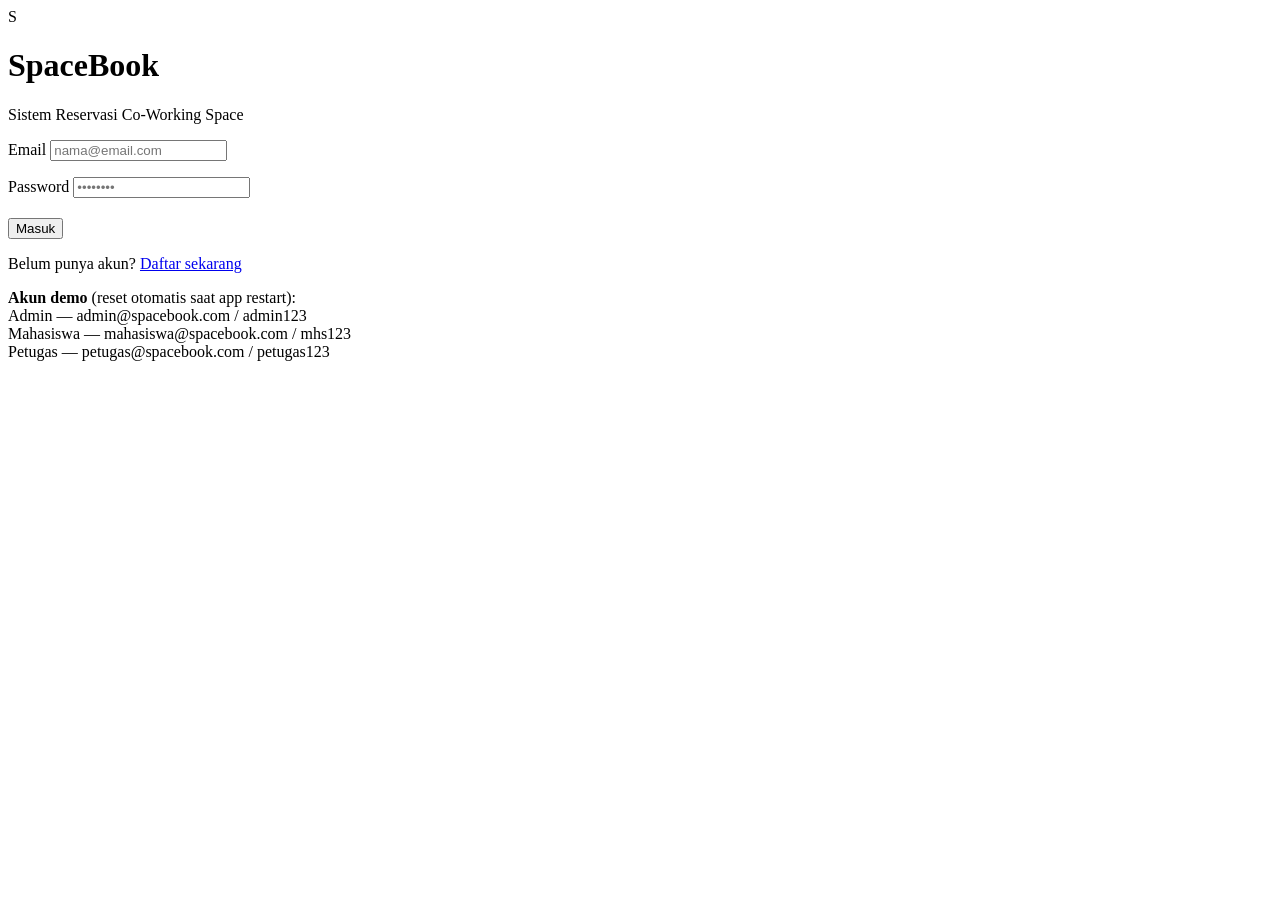
==== src/main/resources/templates/login.html @ eeb8821a "final" ====
<!DOCTYPE html>
<html xmlns:th="http://www.thymeleaf.org">
<head th:replace="~{fragments/layout :: head('Login')}"></head>
<body class="auth-page">
    <div class="auth-card">
        <div class="auth-brand">
            <div class="logo">S</div>
            <h1>SpaceBook</h1>
            <p>Sistem Reservasi Co-Working Space</p>
        </div>

        <div th:replace="~{fragments/layout :: alerts}"></div>

        <form method="post" action="/login">
            <div class="form-group" style="margin-bottom:16px;">
                <label for="email">Email</label>
                <input type="email" id="email" name="email" required placeholder="nama@email.com">
            </div>
            <div class="form-group" style="margin-bottom:20px;">
                <label for="password">Password</label>
                <input type="password" id="password" name="password" required placeholder="••••••••">
            </div>
            <button type="submit" class="btn btn-primary btn-block">Masuk</button>
        </form>

        <p class="auth-footer">
            Belum punya akun? <a href="/register">Daftar sekarang</a>
        </p>

        <div class="demo-box">
            <strong>Akun demo</strong> (reset otomatis saat app restart):<br>
            Admin — admin@spacebook.com / admin123<br>
            Mahasiswa — mahasiswa@spacebook.com / mhs123<br>
            Petugas — petugas@spacebook.com / petugas123
        </div>
    </div>
</body>
</html>
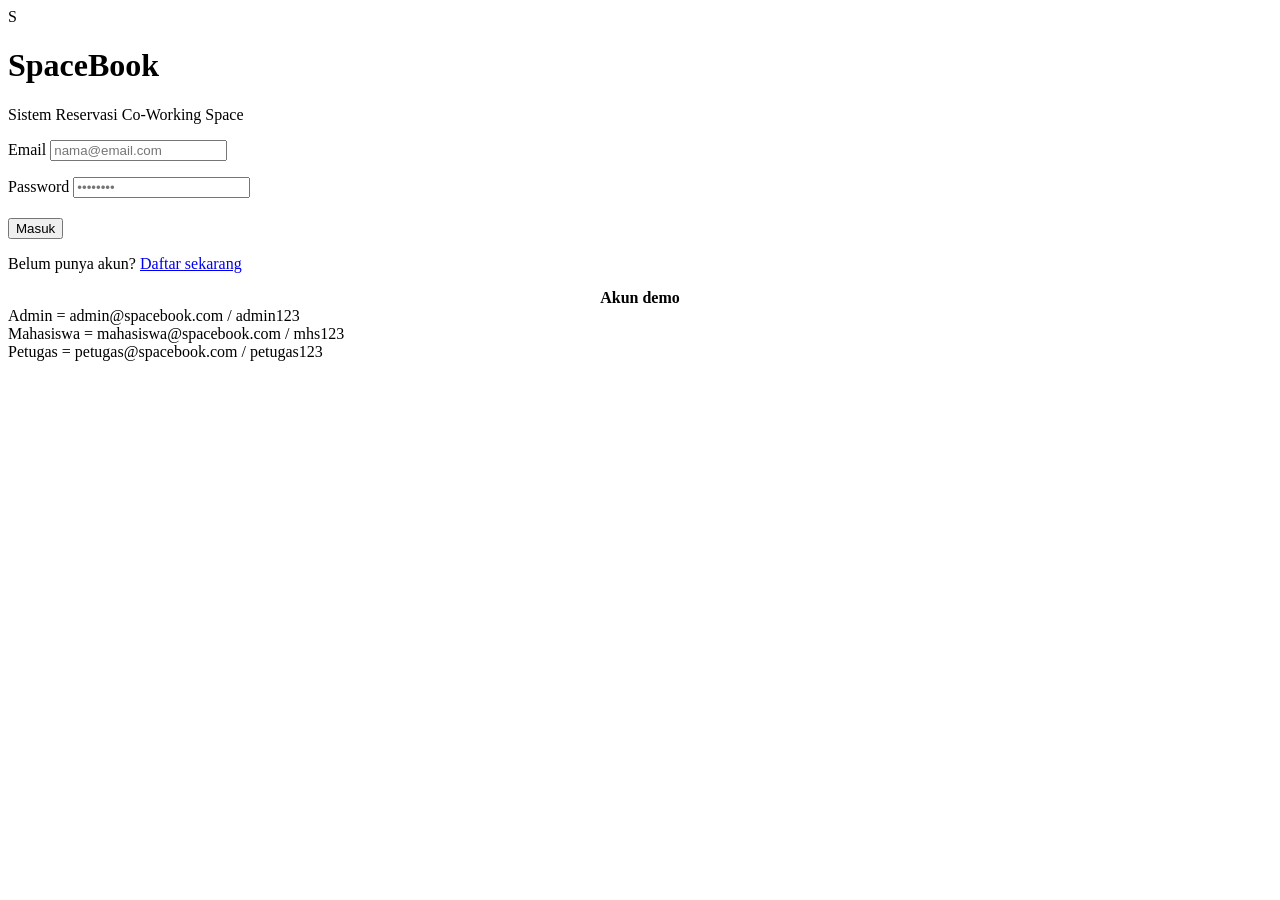
==== commit 47c2ad23: "fix lagi" ====
--- a/src/main/resources/templates/login.html
+++ b/src/main/resources/templates/login.html
@@ -28,10 +28,10 @@
         </p>
 
         <div class="demo-box">
-            <strong>Akun demo</strong> (reset otomatis saat app restart):<br>
-            Admin — admin@spacebook.com / admin123<br>
-            Mahasiswa — mahasiswa@spacebook.com / mhs123<br>
-            Petugas — petugas@spacebook.com / petugas123
+            <center><strong>Akun demo</strong></center>
+            Admin = admin@spacebook.com / admin123<br>
+            Mahasiswa = mahasiswa@spacebook.com / mhs123<br>
+            Petugas = petugas@spacebook.com / petugas123
         </div>
     </div>
 </body>
